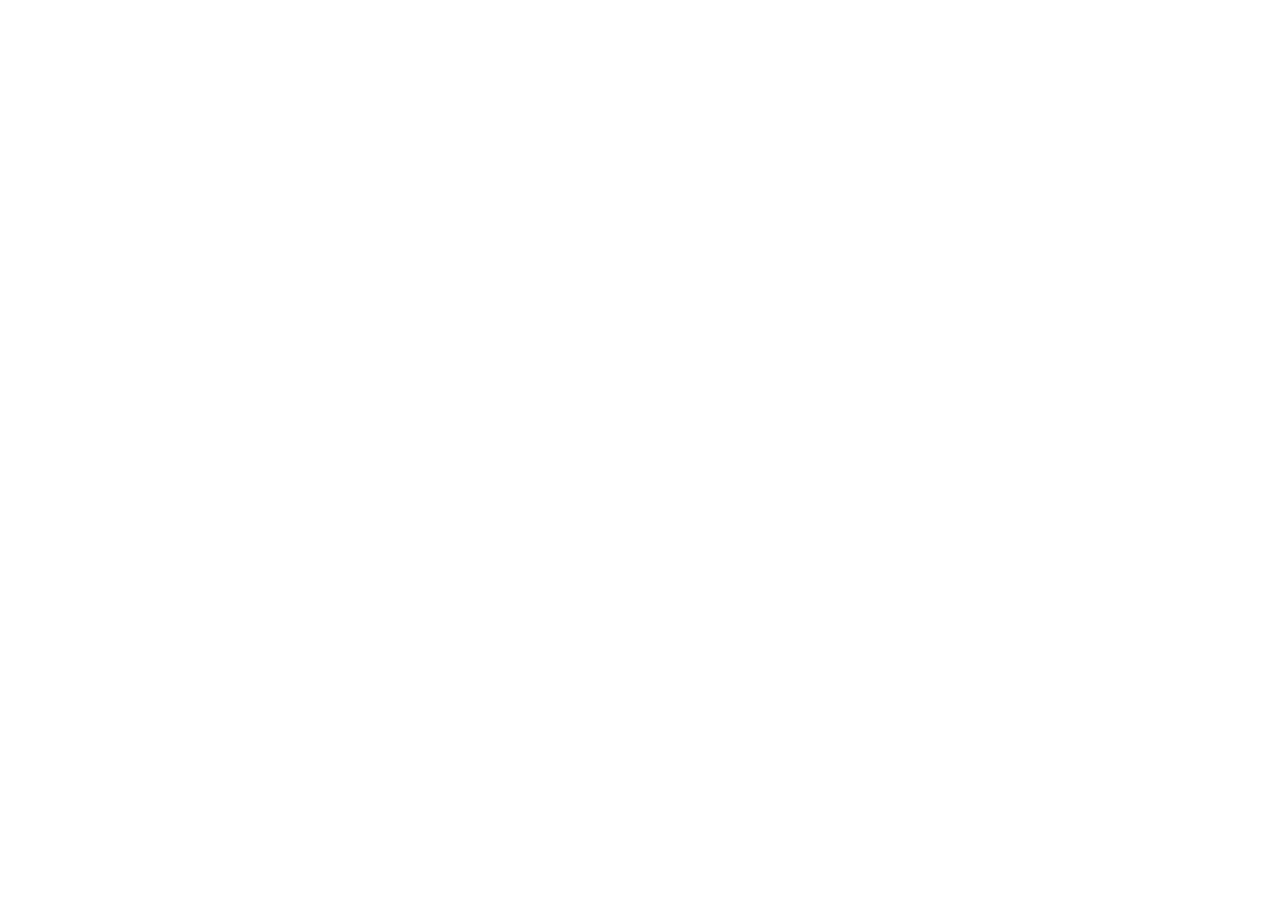
==== aaaaaaa copy.html @ 44d8373c "hi" ====
<!DOCTYPE html>
<html lang="en">
<head>
  <meta charset="UTF-8">
  <meta name="viewport" content="width=device-width, initial-scale=1.0">
  <title>button<title>



  <link rel="stylesheet" href="style.css">
    <link rel="stylesheet" href="style.css">


</head>


<body>


  <button id="sadbutton" onclick="sadandmad()">
    dont click me pls i have a famaly they will all die. pls :( . 
  </button>

  <script>
    function sadandmad() {
    
      var myButton = document.getElementById("sadbutton");
      myButton.style.backgroundColor = "red";
      
  
      document.body.style.backgroundColor = "darkred";
    }
  </script>




</body>
</html>
---- style.css ----
body {
  color: #fdd802;
  background-color: #0e0f0e;
  font-family: 'Verdana', Times, serif;
}

.subtitle { 
  color: rgb(8, 211, 59);
  border: 2px solid rgb(231, 192, 192);
  padding-left: 20px;
  padding: auto; 
  margin: auto;
  width: 300px;
}


#page-title { font-size: 48px; color: rgb(29, 148, 33); }
#my-name {
  color: rgb(4, 48, 65);
  font-size: 80px;
  text-align: center;
}
---- style.css ----
body {
  color: #fdd802;
  background-color: #0e0f0e;
  font-family: 'Verdana', Times, serif;
}

.subtitle { 
  color: rgb(8, 211, 59);
  border: 2px solid rgb(231, 192, 192);
  padding-left: 20px;
  padding: auto; 
  margin: auto;
  width: 300px;
}


#page-title { font-size: 48px; color: rgb(29, 148, 33); }
#my-name {
  color: rgb(4, 48, 65);
  font-size: 80px;
  text-align: center;
}
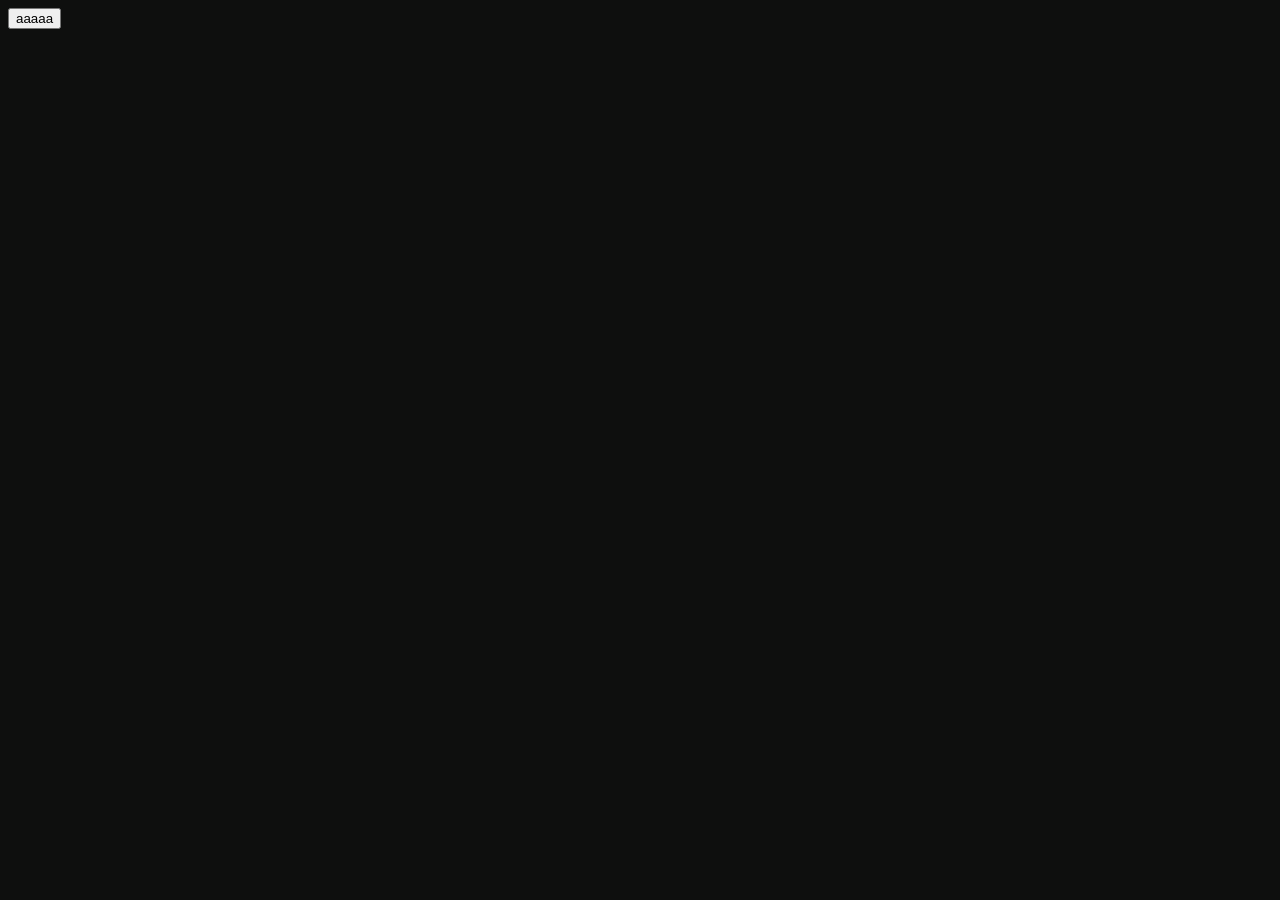
==== commit 33996141: "de" ====
--- a/aaaaaaa copy.html
+++ b/aaaaaaa copy.html
@@ -1,39 +1,23 @@
 <!DOCTYPE html>
 <html lang="en">
 <head>
-  <meta charset="UTF-8">
-  <meta name="viewport" content="width=device-width, initial-scale=1.0">
-  <title>button<title>
+    <meta charset="UTF-8">
+    <meta name="viewport" content="width=device-width, initial-scale=1.0">
+    <title>button</title> 
+    <link rel="stylesheet" href="style.css">
+</head> 
+<body>
+    <button id="button" onclick="coler()"> aaaaa </button>
 
+    <script>
+        function coler() {
+            var myButton = document.getElementById("button");
+            myButton.style.backgroundColor = "red";
+        }
 
-
-  <link rel="stylesheet" href="style.css">
-    <link rel="stylesheet" href="style.css">
-
-
-</head>
-
-
-<body>
-
-
-  <button id="sadbutton" onclick="sadandmad()">
-    dont click me pls i have a famaly they will all die. pls :( . 
-  </button>
-
-  <script>
-    function sadandmad() {
-    
-      var myButton = document.getElementById("sadbutton");
-      myButton.style.backgroundColor = "red";
-      
-  
-      document.body.style.backgroundColor = "darkred";
-    }
-  </script>
-
-
-
-
-</body>
+        function mad() {
+            document.body.style.backgroundColor = "darkred";
+        }
+    </script>
+</body> 
 </html>
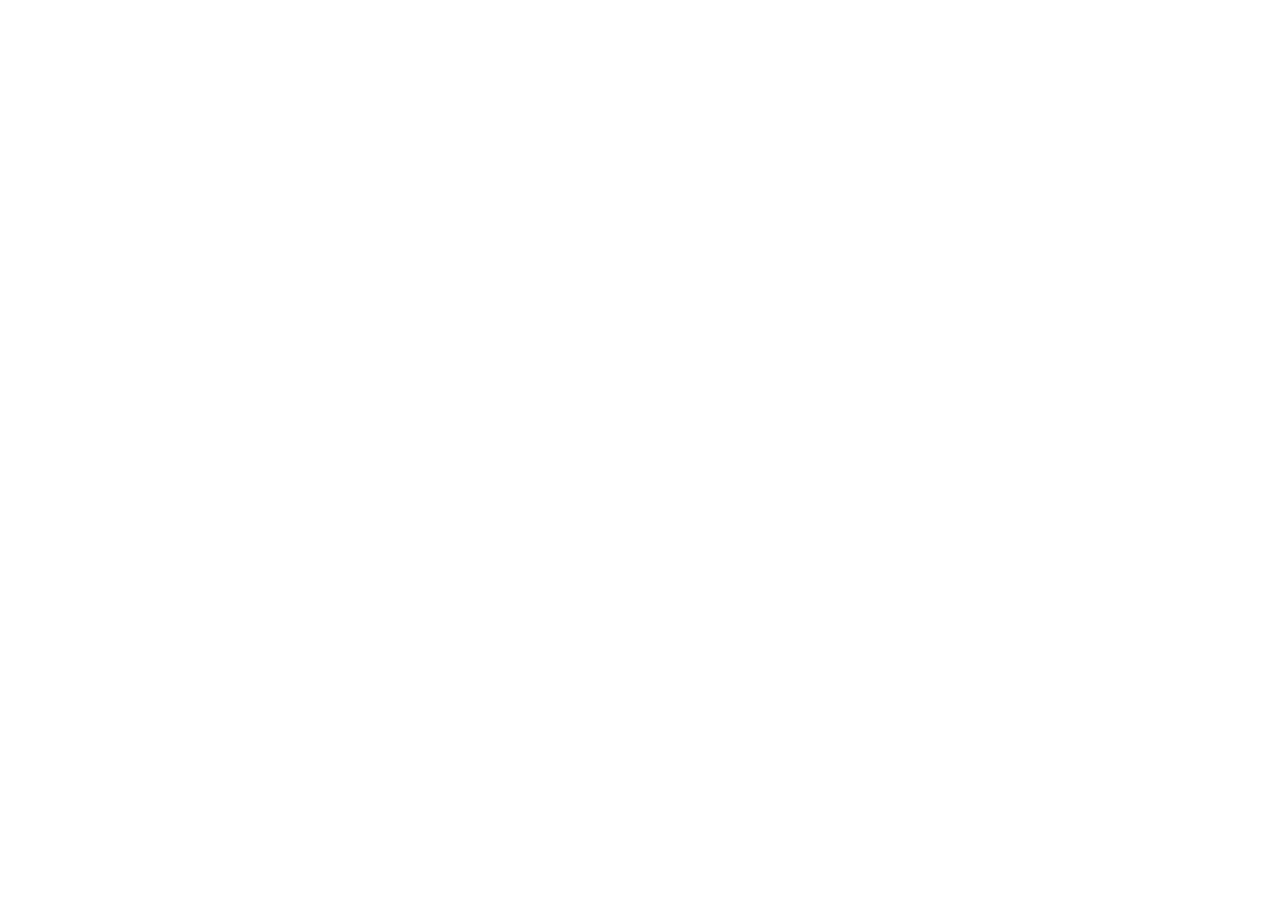
==== commit 3fc4d609: "dw" ====
--- a/aaaaaaa copy.html
+++ b/aaaaaaa copy.html
@@ -1,23 +1,36 @@
 <!DOCTYPE html>
 <html lang="en">
 <head>
-    <meta charset="UTF-8">
-    <meta name="viewport" content="width=device-width, initial-scale=1.0">
-    <title>button</title> 
-    <link rel="stylesheet" href="style.css">
-</head> 
+  <meta charset="UTF-8">
+  <meta name="viewport" content="width=device-width, initial-scale=1.0">
+  <title>button<title>
+
+  <link rel="stylesheet" href="style.css">
 <body>
-    <button id="button" onclick="coler()"> aaaaa </button>
 
-    <script>
-        function coler() {
-            var myButton = document.getElementById("button");
-            myButton.style.backgroundColor = "red";
-        }
+<button id="button" onclick="coler()">
+  aaaaa
+</button>
 
-        function mad() {
-            document.body.style.backgroundColor = "darkred";
-        }
-    </script>
-</body> 
+<script>
+  function coler() {
+    var myButton = document.getElementById("button");
+    myButton.style.backgroundColor = "red";
+  }
+</script>
+
+ <script>
+
+function mad() {
+  document.body.style.backgroundColor = "darkred";
+}
+
+</script>
+
+
+<body>
+
+
+
+</body>
 </html>
